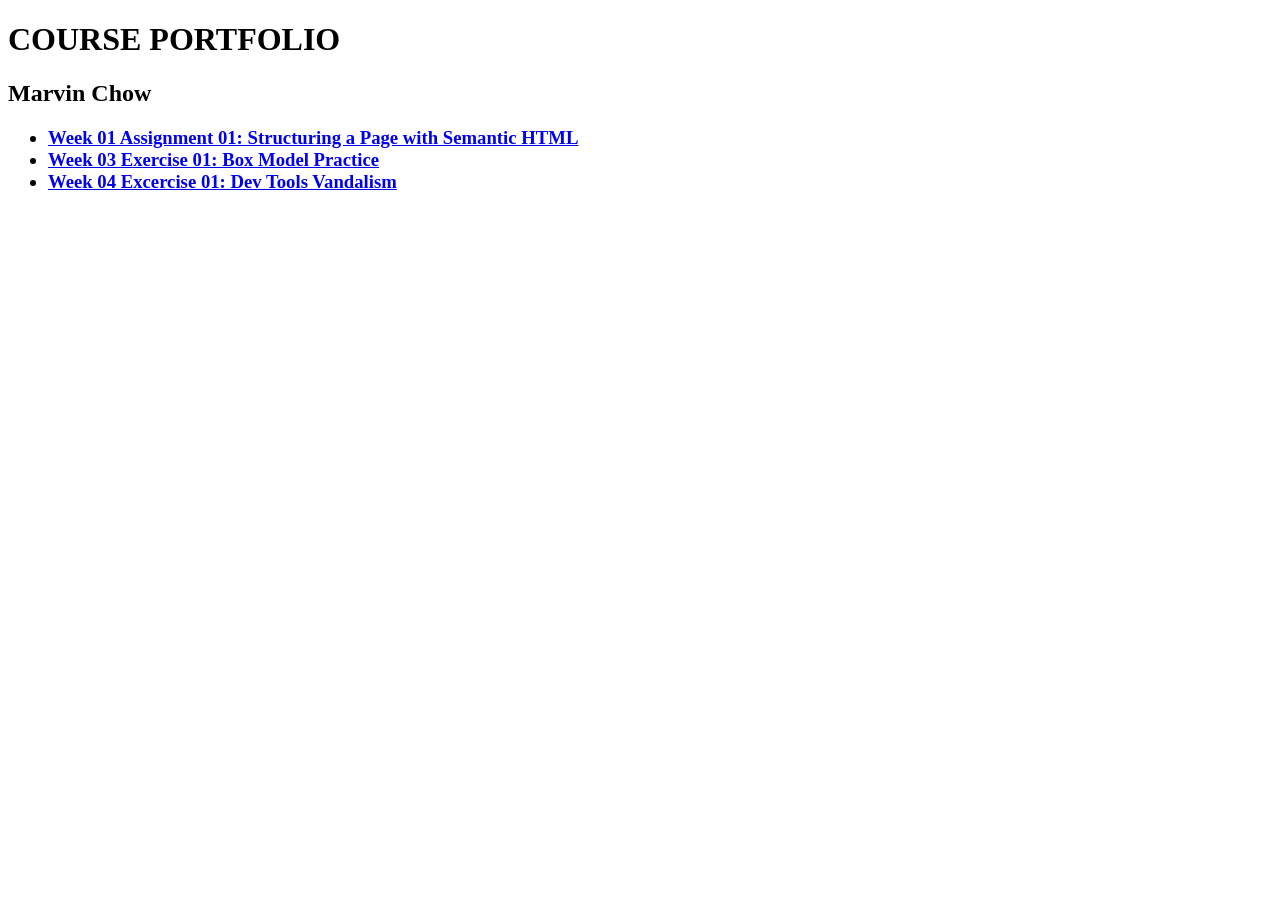
==== index.html @ beacc2b1 "Added Week 04 Exercise 01 folder Added new folder with index and css contents" ====
<!DOCTYPE html>
<html lang="en">
<head>
    <meta charset="UTF-8"/>
    <meta name="viewport" content="width=device-width, initial-scale=1.0"/>
    <title>Marvin Chow - Course Portfolio Homepage</title>
</head>
<body>
    <h1>COURSE PORTFOLIO</h1>
    <h2>Marvin Chow</h2>
    <h3>
        <ul>
            <li>
                <a href="assignment-01/">Week 01 Assignment 01: Structuring a Page with Semantic HTML</a>
            </li>
            <li>
                <a href="week-03-exercise-01/"> Week 03 Exercise 01: Box Model Practice</a>
            </li>
            <li>
                <a href="week-04-excercise-01/"> Week 04 Excercise 01: Dev Tools Vandalism</a>
            </li>
        </ul>
    </h3>
</body>
</html>
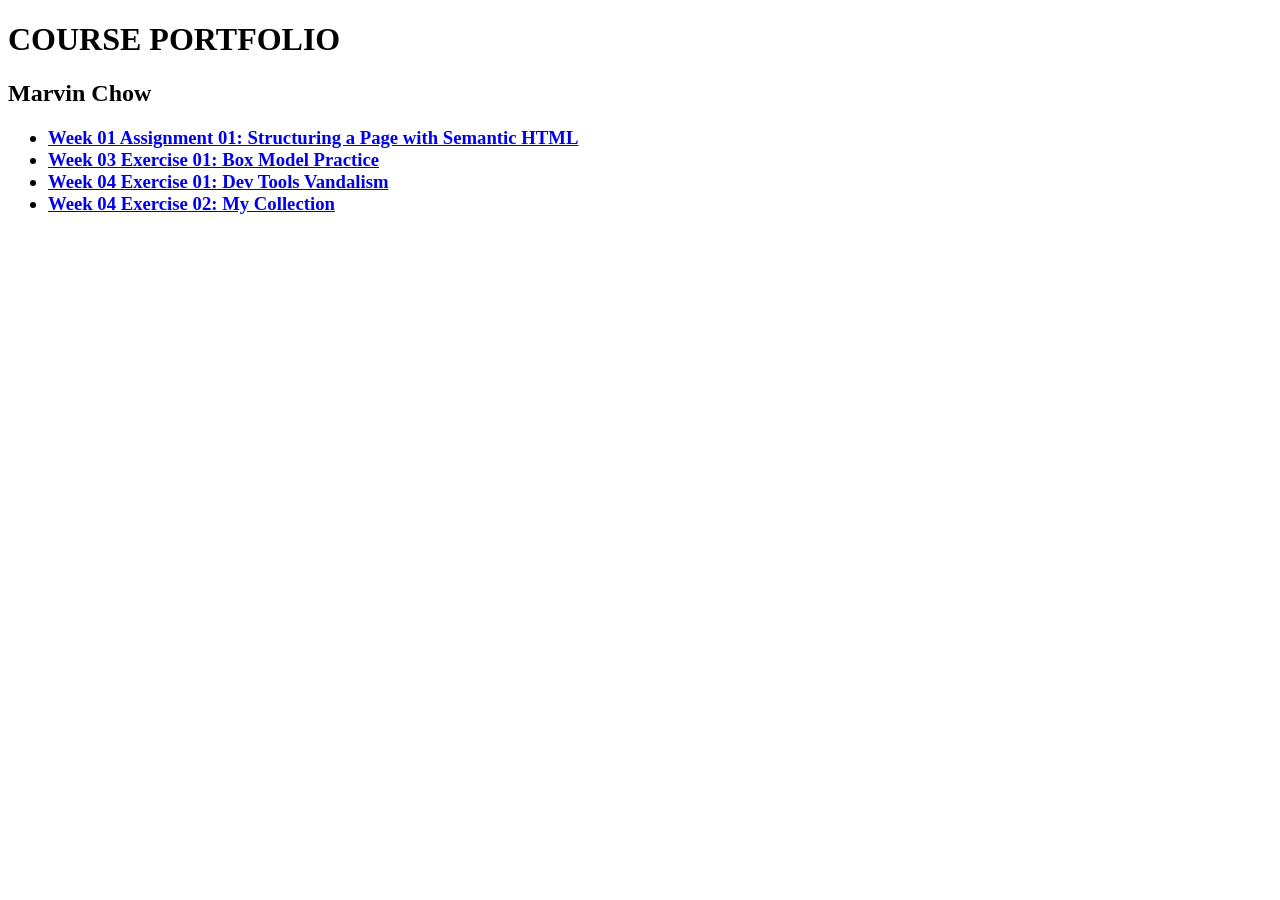
==== commit 4e88fe05: "updated main index.html added link to week 04 exercise 02" ====
--- a/index.html
+++ b/index.html
@@ -17,7 +17,10 @@
                 <a href="week-03-exercise-01/"> Week 03 Exercise 01: Box Model Practice</a>
             </li>
             <li>
-                <a href="week-04-excercise-01/"> Week 04 Excercise 01: Dev Tools Vandalism</a>
+                <a href="week-04-exercise-01/"> Week 04 Exercise 01: Dev Tools Vandalism</a>
+            </li>
+            <li>
+                <a href="week-04-exercise-02/"> Week 04 Exercise 02: My Collection</a>
             </li>
         </ul>
     </h3>
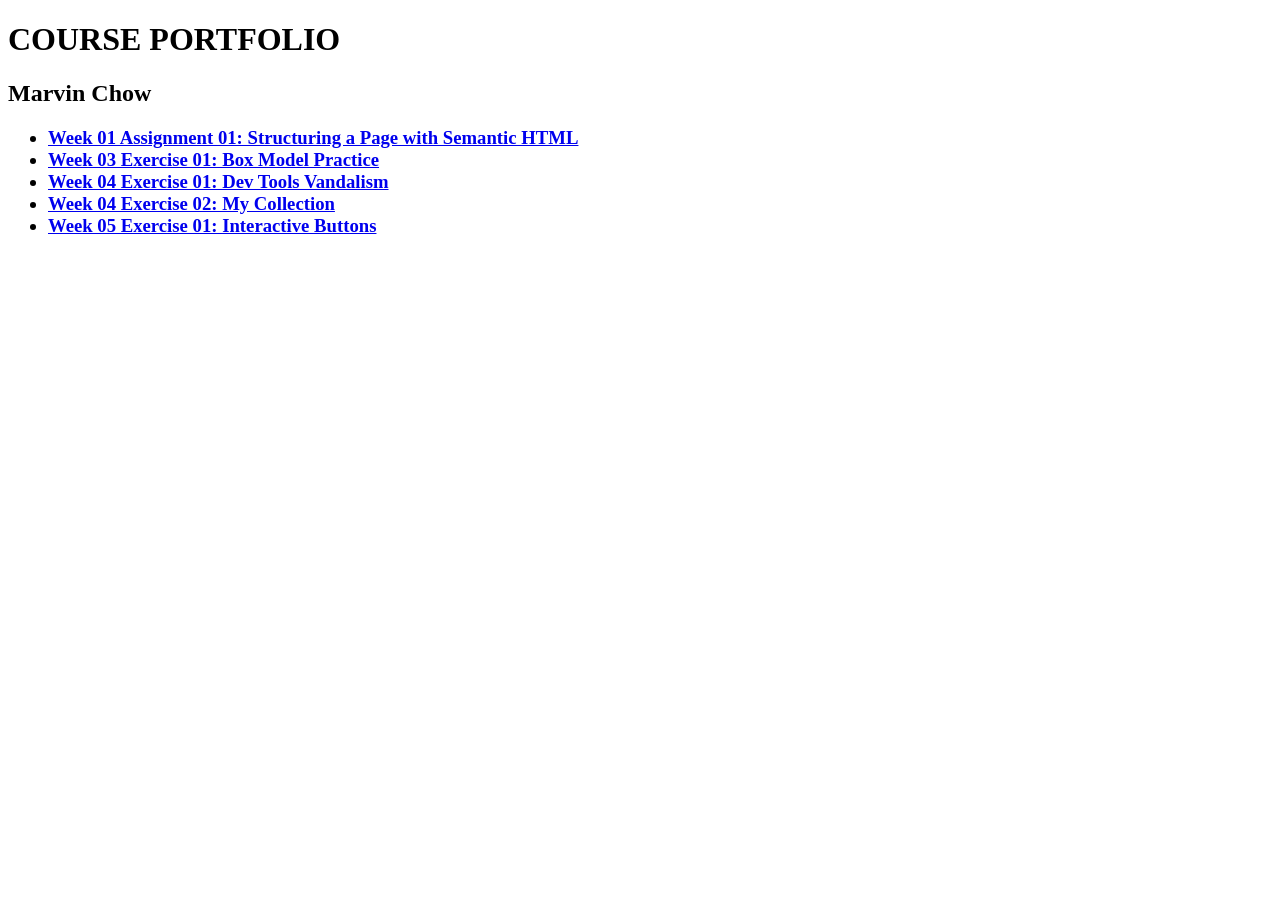
==== commit 322a8007: "added week 05 exercise 01 added index and style for week 05 exercise 01  additionally updated main i" ====
--- a/index.html
+++ b/index.html
@@ -22,6 +22,9 @@
             <li>
                 <a href="week-04-exercise-02/"> Week 04 Exercise 02: My Collection</a>
             </li>
+            <li>
+                <a href="week-05-exercise-01/"> Week 05 Exercise 01: Interactive Buttons</a>
+            </li>
         </ul>
     </h3>
 </body>
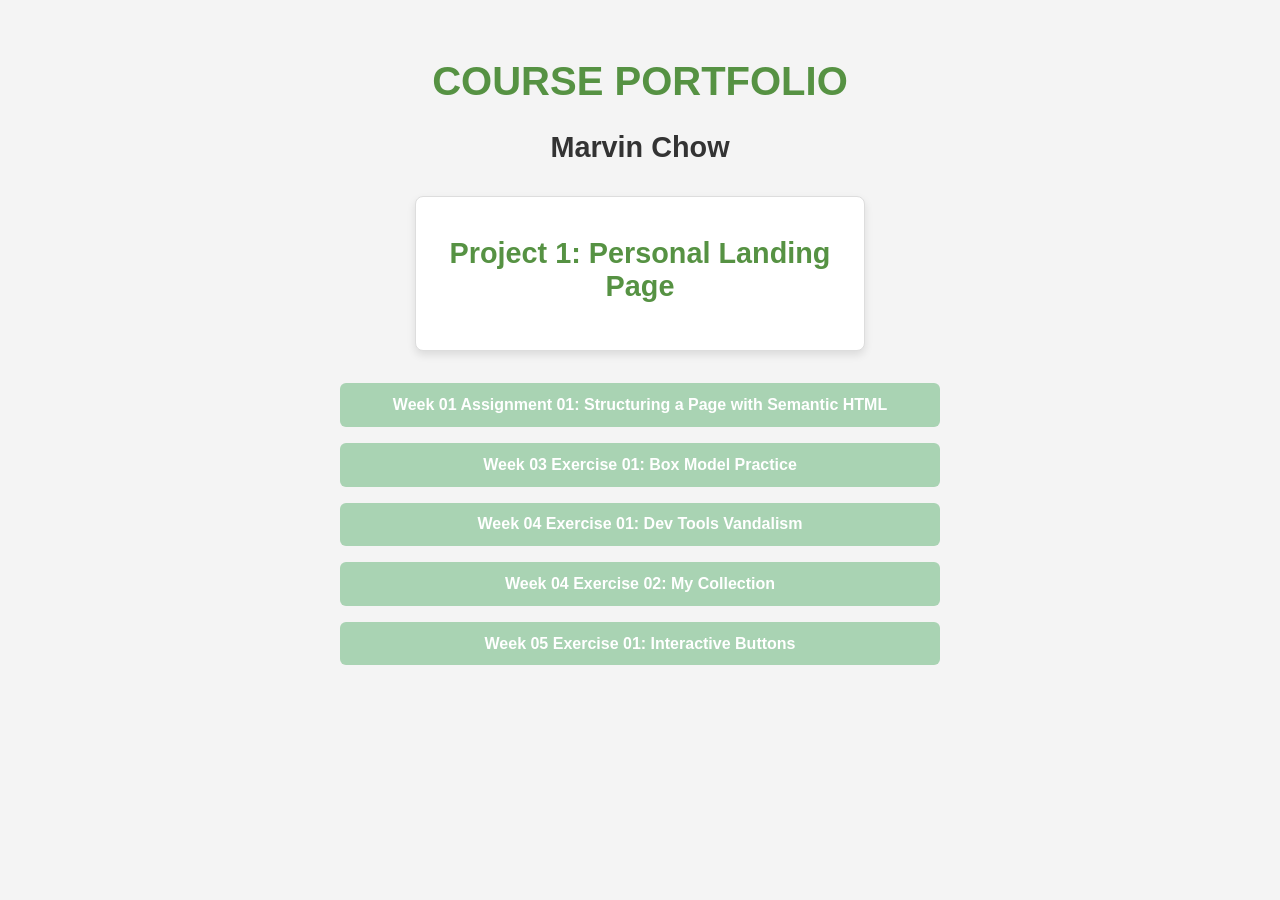
==== commit 02b5d318: "added project 1 project 1 includes index, style, and 3 placeholder images" ====
--- a/index.html
+++ b/index.html
@@ -1,5 +1,6 @@
 <!DOCTYPE html>
 <html lang="en">
+<link rel="stylesheet" href="style.css">
 <head>
     <meta charset="UTF-8"/>
     <meta name="viewport" content="width=device-width, initial-scale=1.0"/>
@@ -8,8 +9,14 @@
 <body>
     <h1>COURSE PORTFOLIO</h1>
     <h2>Marvin Chow</h2>
-    <h3>
-        <ul>
+
+    <div class="projects">
+        <h2>
+            <a href="project-01/">Project 1: Personal Landing Page</a>
+        </h2>
+    </div>
+    
+    <ul class="assignments">
             <li>
                 <a href="assignment-01/">Week 01 Assignment 01: Structuring a Page with Semantic HTML</a>
             </li>
@@ -23,9 +30,8 @@
                 <a href="week-04-exercise-02/"> Week 04 Exercise 02: My Collection</a>
             </li>
             <li>
-                <a href="week-05-exercise-01/"> Week 05 Exercise 01: Interactive Buttons</a>
+                <a href="week-05-exercise-01/">Week 05 Exercise 01: Interactive Buttons</a>
             </li>
-        </ul>
-    </h3>
+    </ul>
 </body>
 </html>
--- a/style.css
+++ b/style.css
@@ -0,0 +1,80 @@
+:root {
+  --primary: #569243;
+  --secondary: #a9d3b3;
+  --accent: #cce0c3;
+  --background: #f4f4f4;
+  --text: #333;
+  --font-main: 'Segoe UI', sans-serif;
+}
+
+body {
+  font-family: var(--font-main);
+  background: var(--background);
+  color: var(--text);
+  margin: 0;
+  padding: 2rem;
+  text-align: center;
+}
+
+h1 {
+  font-size: 2.5rem;
+  color: var(--primary);
+}
+
+h2 {
+  font-size: 1.8rem;
+  margin-top: 1rem;
+}
+
+.projects{
+  background: white;
+  border: 1px solid #ddd;
+  border-radius: 8px;
+  padding: 1.5rem;
+  margin: 2rem auto;
+  max-width: 400px;
+  box-shadow: 0 4px 8px rgba(0,0,0,0.1);
+  transition: transform 0.3s ease;
+}
+
+.projects:hover {
+  transform: translateY(-5px);
+  border-color: var(--secondary);
+}
+
+.projects a {
+  text-decoration: none;
+  color: var(--primary);
+  font-weight: bold;
+  transition: color 0.3s ease;
+}
+
+.projects a:hover {
+  color: var(--accent);
+}
+
+.assignments {
+  list-style: none;
+  padding: 0;
+  margin: 2rem auto;
+  max-width: 600px;
+  display: flex;
+  flex-direction: column;
+  gap: 1rem;
+}
+
+.assignments a {
+  display: block;
+  padding: 0.8rem 1.2rem;
+  background: var(--secondary);
+  color: white;
+  text-decoration: none;
+  border-radius: 6px;
+  font-weight: bold;
+  transition: background-color 0.3s ease, transform 0.2s ease;
+}
+
+.assignments a:hover {
+  background: var(--accent);
+  transform: scale(1.05);
+}
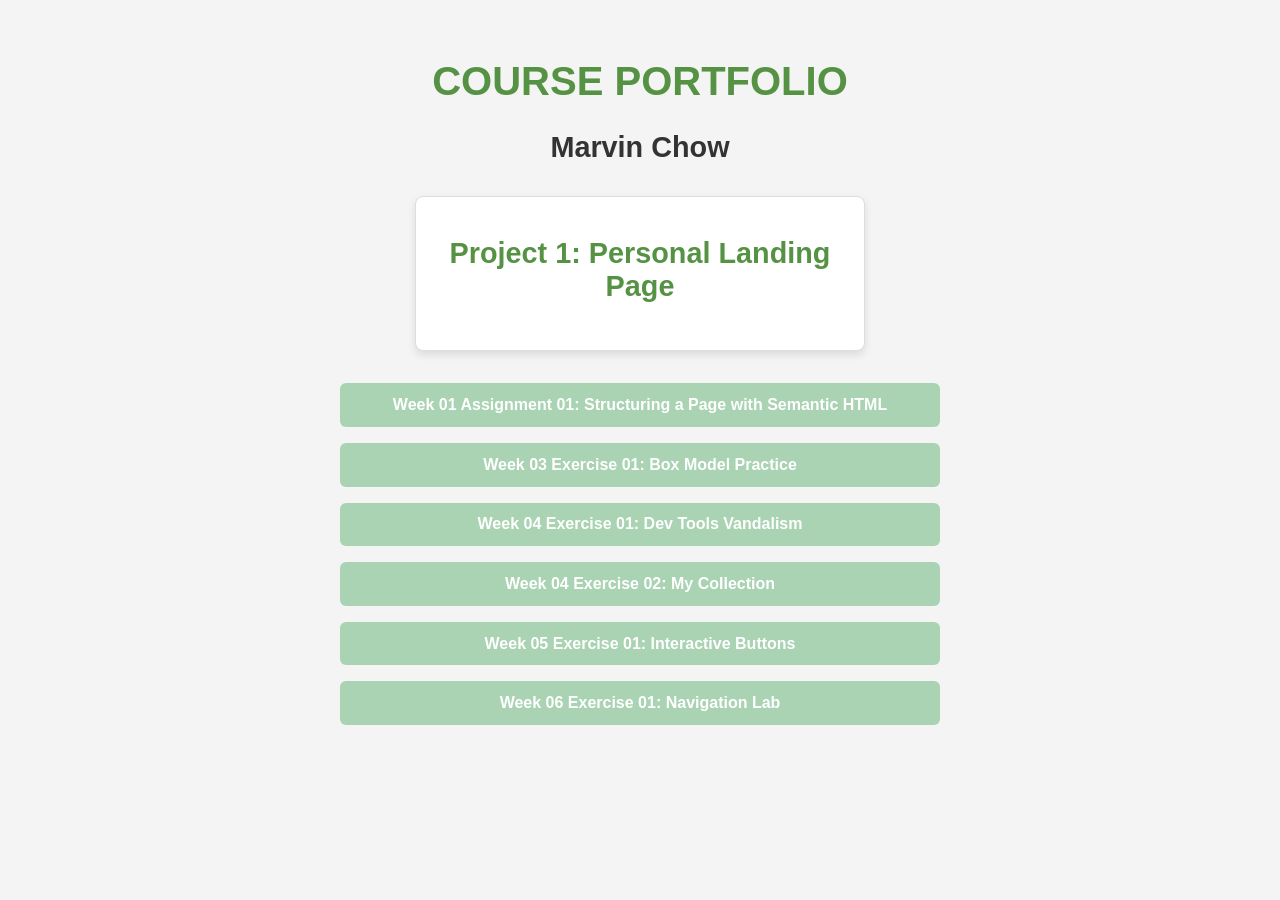
==== commit 6d68a173: "added link on main page to week 6 exercise 01 updated index" ====
--- a/index.html
+++ b/index.html
@@ -32,6 +32,9 @@
             <li>
                 <a href="week-05-exercise-01/">Week 05 Exercise 01: Interactive Buttons</a>
             </li>
+            <li>
+                <a href="week-06-exercise-01/"> Week 06 Exercise 01: Navigation Lab</a>
+            </li>
     </ul>
 </body>
 </html>
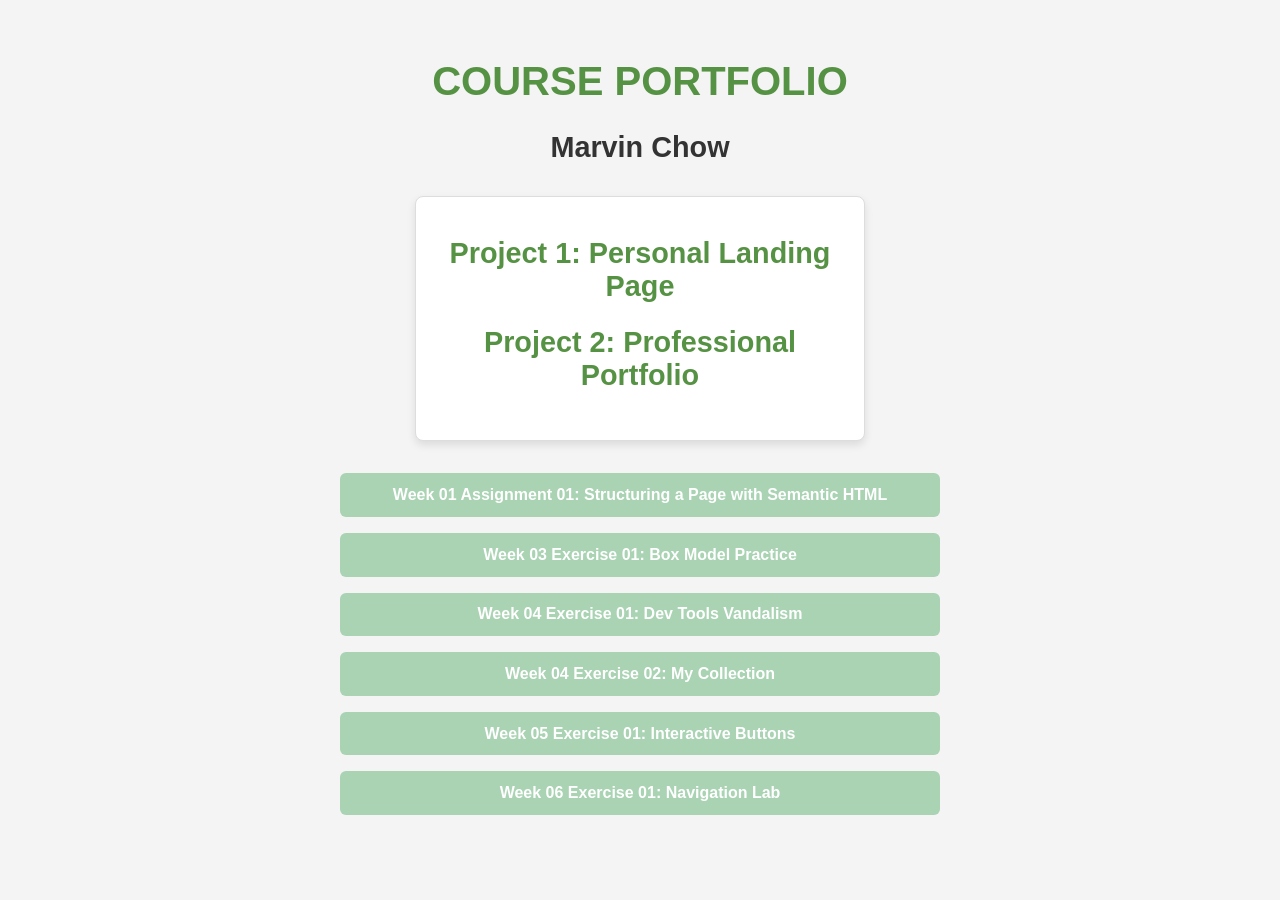
==== commit 7943e6ec: "Added Project 2: Professional Portfolio Added Project 2 folder with the following files: - style.css" ====
--- a/index.html
+++ b/index.html
@@ -13,6 +13,9 @@
     <div class="projects">
         <h2>
             <a href="project-01/">Project 1: Personal Landing Page</a>
+        </h2>
+        <h2>
+            <a href="project-02/">Project 2: Professional Portfolio</a>
         </h2>
     </div>
     
